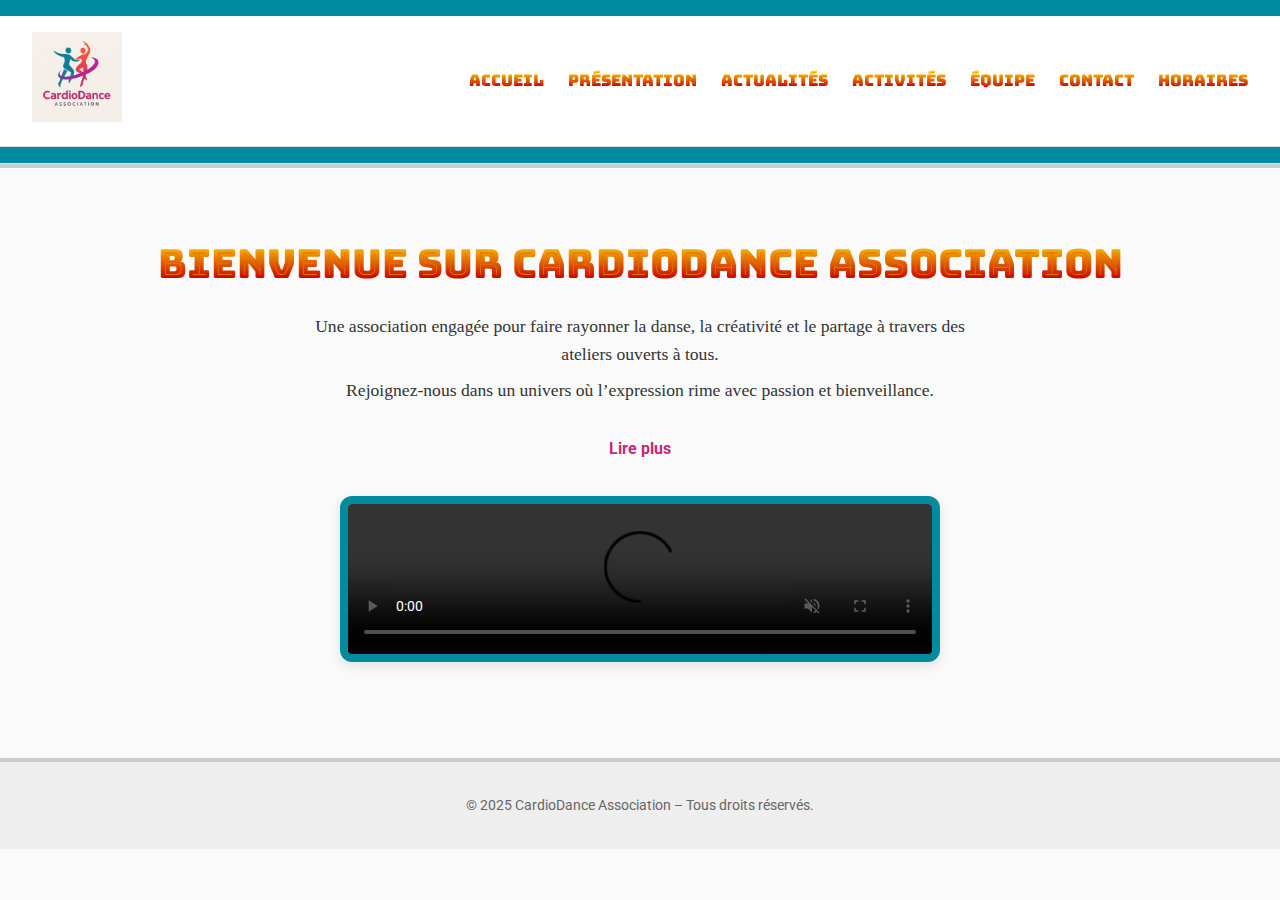
==== index.html @ afa02e55 "Initial commit sit CardioDance" ====
<!DOCTYPE html>
<html lang="fr">
<head>
  <meta charset="UTF-8">
  <meta name="viewport" content="width=device-width, initial-scale=1.0">
  <title>Accueil | CardioDance Association</title>
  <link rel="stylesheet" href="styles.css">
</head>
<body>

  <header>
    <div class="header-container">
      <a href="index.html" class="logo">
        <img src="logo.png" alt="Logo de l'association CardioDance">
      </a>
  
      <div class="burger" id="burger">&#9776;</div>
  
      <nav id="menu">
        <ul>
          <li><a href="index.html">Accueil</a></li>
          <li><a href="presentation.html">Présentation</a></li>
          <li><a href="actualites.html">Actualités</a></li>
          <li><a href="activites.html">Activités</a></li>
          <li><a href="equipe.html">Équipe</a></li>
          <li><a href="contact.html">Contact</a></li>
          <li><a href="horaire.html">Horaires</a></li>
        </ul>
      </nav>
    </div>
  </header>
  

  <main>
    <section class="intro">
      <h1>Bienvenue sur CardioDance Association</h1>
      <p>Une association engagée pour faire rayonner la danse, la créativité et le partage à travers des ateliers ouverts à tous.</p>
      <p>Rejoignez-nous dans un univers où l’expression rime avec passion et bienveillance.</p>
      <a href="presentation.html" class="read-more">Lire plus</a>
      <div class="video-accueil">
        <video src="BienvenueCardioDance.mp4" controls autoplay muted loop></video>
      </div>
    </section>
  </main>
  

  <footer>
    <p>&copy; 2025 CardioDance Association – Tous droits réservés.</p>
  </footer>
  <script>
    const burger = document.getElementById('burger');
    const menu = document.getElementById('menu');
  
    burger.addEventListener('click', () => {
      menu.classList.toggle('show');
    });
  </script>
</body>
</html>
---- styles.css ----
/* Importation des polices */
@import url('https://fonts.googleapis.com/css2?family=Bungee+Spice&family=Pacifico&family=Monoton&family=Roboto&display=swap');

 



* {
  margin: 0;
  padding: 0;
  box-sizing: border-box;
}

body {
  font-family: 'Roboto', sans-serif;
  background-color: #fafafa;
  color: #333;
  line-height: 1.6;
}

/* tête */
header {
  background-color: #008C9E;
  border-bottom: 1px solid #ddd;
  padding: 1rem 0;
  box-shadow: 0 2px 4px rgba(0,0,0,0.05);
}


.intro {
  text-align: center;
  padding: 4rem 2rem;
  background-color: #fafafa;
  border-top: 4px solid #ccc;
  border-bottom: 4px solid #ccc;
}

.intro h1 {
  font-size: 2.5rem;
  margin-bottom: 1rem;
  font-family: 'Bungee Spice', cursive;
  color: #C5297A;
}

.intro p {
  font-family: 'Bungee', cursive;
  max-width: 700px;
  margin: 0.5rem auto;
  font-size: 1.1rem;
}

/* btn "Lire plus" */
.read-more {
  display: inline-block;
  margin-top: 1.5rem;
  color: #C5297A;
  text-decoration: none;
  font-weight: bold;
  border-bottom: 2px solid transparent;
  transition: all 0.3s ease;
}

.read-more:hover {
  color: #EB4B42;
  border-color: #aaa;
}
.introduction h1 {
  font-size: 2.5rem;
  margin-bottom: 1rem;
  font-family: 'Bungee Spice', cursive;
  color: #C5297A;
}
.introduction {
  text-align: center;
  padding: 4rem 2rem;
  background-color: #fafafa;
  border-top: 4px solid #ccc;
  border-bottom: 4px solid #ccc;
}
.introduction p {
  font-family: 'Bungee', cursive;
  max-width: 700px;
  margin: 0.5rem auto;
  font-size: 1.1rem;
}

footer {
  text-align: center;
  padding: 2rem 1rem;
  background-color: #eee;
  font-size: 0.9rem;
  color: #666;
}
.header-container {
    display: flex;
    align-items: center;
    justify-content: space-between;
    padding: 1rem 2rem;
    background-color: #fff;
    border-bottom: 1px solid #ddd;
  }
  
  .logo img {
    height: 90px;
    max-width: 100%;
  }
  
  nav ul {
    list-style: none;
    display: flex;
    gap: 1.5rem;
    justify-content: center; /* Ajoute-le ici si tu veux centrer le menu */
  }
  
  nav a {
    text-decoration: none;
    color: #444;
    font-weight: bold;
    font-family: 'Bungee Spice', cursive;
    transition: color 0.3s;
  }
  
  nav a:hover {
    color: #999;
  }
  .actualites {
    max-width: 1000px;
    margin: 0 auto;
    padding: 2rem;
  }
  
  .actualites h1 {
    font-size: 2rem;
    margin-bottom: 2rem;
    text-align: center;
    font-family: 'Bungee Spice', sans-serif;
  }
  .actualites h2 {
    font-family: 'Pacifico', cursive ;
    color: #EB4B42;
  }
  .actualite {
    display: flex;
    align-items: flex-start;
    gap: 2rem;
    margin-bottom: 2.5rem;
    background-color: #fff;
    padding: 1.5rem;
    border-left: 4px solid #008C9E;
    border-bottom: 4px solid #008C9E;
    border-bottom-left-radius: 10px;
    border-top-left-radius: 10px;
    box-shadow: 0 4px 12px rgba(0,0,0,0.05);
  }
  .actualite-date {
    display: block;
    font-family: 'Roboto', sans-serif;
    font-size: 0.9rem;
    color: #888;
    margin-bottom: 0.5rem;
  }
  
  .actualite img {
    width: 250px;
    height: 180px;
    object-fit: cover;
    border-left: 4px solid #9B2AAE; 
    border-radius: 11px;
    flex-shrink: 0;
    padding-left: 4px; 
    box-shadow: -6px 4px 12px rgba(155, 42, 174, 0.2);
  }
  
  .actualite .texte,
  .activite .texte {
    flex: 1;
  }
  .pagination ul {
    list-style: none;
    text-align: center;
    margin-top: 2rem;
  }
  
  .pagination li {
    display: inline-block;
    margin: 0 0.25rem;
  }
  
  .pagination a {
    display: block;
    padding: 0.5rem 0.75rem;
    font-family: 'Roboto', sans-serif;
    color: #008C9E;
    text-decoration: none;
    border: 1px solid #ddd;
    border-radius: 4px;
    transition: background 0.2s, color 0.2s;
  }
  
  .pagination a:hover {
    background-color: #f0f0f0;
  }
  
  .pagination a.active {
    background-color: #008C9E;
    color: #fff;
    border-color: #008C9E;
  }
  
  
  @media screen and (max-width: 768px) {
    .actualite,
    .activite {
      flex-direction: column;
      align-items: center;
      text-align: center;
    }
  
    .actualite img,
    .activite img {
      width: 100%;
      height: auto;
    }
  
    .actualite .texte {
      margin-top: 1rem;
      text-align: left;
      padding: 0 1rem;
    }
  
    .actualite h2 {
      font-family: 'Pacifico', cursive;
      font-size: 1.8rem;
      color: #c21875;
      margin-bottom: 1rem;
    }
    
  }
  
  
  .actualite p {
    font-family: 'Bungee', cursive;
    font-size: 1rem;
    color: #555;
  }
  
  .activites {
    max-width: 1000px;
    margin: 0 auto;
    padding: 2rem;
  }
  
  .activites h1 {
    font-size: 2rem;
    margin-bottom: 2rem;
    text-align: center;
    font-family: 'Bungee Spice', cursive;
    color: #222;
  }
  
  .activite {
    display: flex;
    align-items: center; 
    gap: 2rem;
    margin-bottom: 2.5rem;
    background-color: #fff;
    padding: 1.5rem;
    border-left: 4px solid #008C9E;
    border-bottom: 4px solid #008C9E;
    border-radius: 8px;
    box-shadow: 0 4px 12px rgba(0, 0, 0, 0.1);
  }
  
  .activite img {
    width: 250px;
    height: 180px;
    object-fit: cover;
    border-left: 4px solid #9B2AAE; 
    border-radius: 8px;
    flex-shrink: 0;
    box-shadow: -4px 0 8px rgba(0, 140, 158, 0.2); 
  }
 
  
  
  .activite h2 {
    font-size: 1.4rem;
    margin-bottom: 0.8rem;
    font-family: 'Pacifico', cursive;
    color: #EB4B42;
  }
  
  .activite p {
    font-size: 1rem;
    font-family: 'bungee', cursive;
    color: #555;
  }
  
  .texte ul {
    list-style: none;
    padding: 0;
    margin-top: 1rem;
  }
  
  .texte ul li {
    font-family: 'Bungee', cursive;
    font-size: 0.95rem;
    color: #444;
    margin-bottom: 0.3rem;
  }
  :root {
    --couleur-principale: #c21875;
    --couleur-principale-hover: #a0105f;
  }
  
  .btn-inscription {
    display: inline-block;
    margin-top: 1rem;
    padding: 0.6rem 1.2rem;
    background-color: var(--couleur-principale);
    color: #fff;
    text-decoration: none;
    border-radius: 8px;
    font-weight: bold;
    font-family: 'Montserrat', sans-serif;
    transition: background-color 0.3s ease;
  }
  
  .btn-inscription:hover {
    background-color: #EB4B42;
  }
  .equipe {
    max-width: 1000px;
    margin: 0 auto;
    padding: 2rem;
    text-align: center;
  }
  .equipe h1 {
    font-family: 'Bungee Spice', cursive;
  }
  .equipe h3 {
    font-family: 'Pacifico', cursive;
    color: #EB4B42;
  }
  .equipe p {
    font-family: 'Bungee', cursive;
  }
  .grille-equipe {
    display: grid;
    grid-template-columns: repeat(auto-fit, minmax(250px, 1fr));
    gap: 2rem;
  }
  
  .membre {
    background-color: #fff;
    padding: 1rem;
    border-left: 4px solid #008C9E;
    border-bottom: 4px solid #008C9E;
    border-radius: 10px;
    cursor: pointer;
    box-shadow: 0 2px 6px rgba(0,0,0,0.05);
    transition: transform 0.2s;
  }
  
  .membre:hover {
    transform: scale(1.03);
  }
  
  .membre img {
    width: 100%;
    height: 250px;
    object-fit: cover;
    border-bottom: 4px solid #9B2AAE;
    border-radius: 8px;
    box-shadow: 0 4px 12px rgba(0, 0, 0, 0.1);
  }
  
  .modal {
    position: fixed;
    top: 0; left: 0; right: 0; bottom: 0;
    background-color: rgba(0,0,0,0.6);
    display: none;
    justify-content: center;
    align-items: center;
    z-index: 9999;
  }
  
  .modal-content {
    background: white;
    padding: 2rem;
    max-width: 600px;
    border-left: 4px solid #008C9E;
    border-bottom: 4px solid #008C9E;
    border-radius: 12px;
    position: relative;
    text-align: center;
    animation: fadeIn 0.3s ease-in-out;
  }
  
  .modal-content img {
    width: 100%;
    max-height: 300px;
    object-fit: cover;
    border-left: 4px solid #9B2AAE;
    border-radius: 10px;
    margin-bottom: 1rem;
    box-shadow: 0 4px 12px rgba(0, 0, 0, 0.1);
  }
  
  .modal-content h2 {
    margin: 0.5rem 0;
    font-family: 'Pacifico', cursive;
    color: var(--couleur-principale);
  }
  .modal-content p {
    font-family: 'Bungee', cursive;
  }
  
  .close {
    position: absolute;
    top: 10px;
    right: 20px;
    font-size: 2rem;
    cursor: pointer;
    color: #888;
  }
  
  @keyframes fadeIn {
    from { opacity: 0; transform: scale(0.95); }
    to { opacity: 1; transform: scale(1); }
  }
  .video-accueil {
    max-width: 600px;
    margin: 2rem auto;
    border: 8px solid #008C9E; 
    border-radius: 12px;
    overflow: hidden;
    box-shadow: 0 4px 12px rgba(0, 0, 0, 0.1);
  }
  
  .video-accueil video {
    width: 100%;
    height: auto;
    display: block;
  }
  .contact {
    max-width: 1000px;
    margin: 0 auto;
    padding: 2rem;
  }
  
  .contact h1 {
    text-align: center;
    margin-bottom: 2rem;
    font-family: 'Bungee Spice', cursive;
    color: #222;
  }
  
  .contact-container {
    display: flex;
    flex-wrap: wrap;
    gap: 2rem;
    justify-content: space-between;
  }
  
  .formulaire-contact {
    flex: 1;
    min-width: 300px;
    display: flex;
    flex-direction: column;
  }
  
  .formulaire-contact label {
    margin: 0.5rem 0 0.2rem;
    font-weight: bold;
  }
  
  .formulaire-contact input,
  .formulaire-contact textarea {
    padding: 0.6rem;
    border: 1px solid #ccc;
    border-radius: 8px;
    font-family: 'Roboto', sans-serif;
  }
  
  .formulaire-contact button {
    margin-top: 1rem;
    padding: 0.7rem;
    background-color: var(--couleur-principale);
    color: white;
    border: none;
    border-radius: 8px;
    font-weight: bold;
    cursor: pointer;
    transition: background-color 0.3s ease;
  }
  
  .formulaire-contact button:hover {
    background-color: #EB4B42;
  }
  
  .infos-contact {
    flex: 1;
    min-width: 300px;
  }
  
  .map-container {
    margin-top: 1rem;
      border-left: 4px solid #008C9E;
  border-bottom: 4px solid #008C9E;
    border-radius: 10px;
    overflow: hidden;
    box-shadow: 0 2px 8px rgba(0,0,0,0.1);
  }
  .planning {
    max-width: 1000px;
    margin: 0 auto;
    padding: 2rem;
    text-align: center;
  }
  
  .planning h1 {
    font-family: 'Bungee Spice', cursive;
    color: #222;
    margin-bottom: 2rem;
  }
  
  .planning-grille {
    display: grid;
    grid-template-columns: repeat(auto-fit, minmax(250px, 1fr));
    gap: 1.5rem;
  }
  
  .jour {
    background-color: #fff;
    border-left: 4px solid #008C9E;
    border-bottom: 4px solid #008C9E;
    border-radius: 12px;
    box-shadow: 0 2px 10px rgba(0,0,0,0.05);
    padding: 1.5rem;
    display: flex;
    flex-direction: column;
    justify-content: space-between;
  }
  
  .jour h2 {
    font-size: 1.2rem;
    color: var(--couleur-principale);
    font-family: 'Montserrat', sans-serif;
    margin-bottom: 0.5rem;
  }
  
  .jour p {
    color: #555;
    margin-bottom: 1rem;
  }
  
  .btn-jour {
    padding: 0.5rem 1rem;
    background-color: var(--couleur-principale);
    color: white;
    text-decoration: none;
    border-radius: 8px;
    font-weight: bold;
    transition: background-color 0.3s ease;
  }
  
  .btn-jour:hover {
    background-color: var(--couleur-principale-hover);
  }
  .burger {
    display: none;
    font-size: 2rem;
    cursor: pointer;
    color: var(--couleur-principale);
  }
  
  /* Par défaut, le menu est visible */
  nav ul {
    display: flex;
    gap: 1.5rem;
    list-style: none;
  }
  
  /* Responsive burger menu */
  @media screen and (max-width: 768px) {
    .burger {
      display: block;
    }
  
    nav {
      display: none;
      width: 100%;
    }
  
    nav.show {
      display: block;
    }
  
    nav ul {
      flex-direction: column;
      align-items: center;
      padding: 1rem 0;
    }
  
    .header-container {
      flex-direction: column;
      align-items: center;
    }
  }
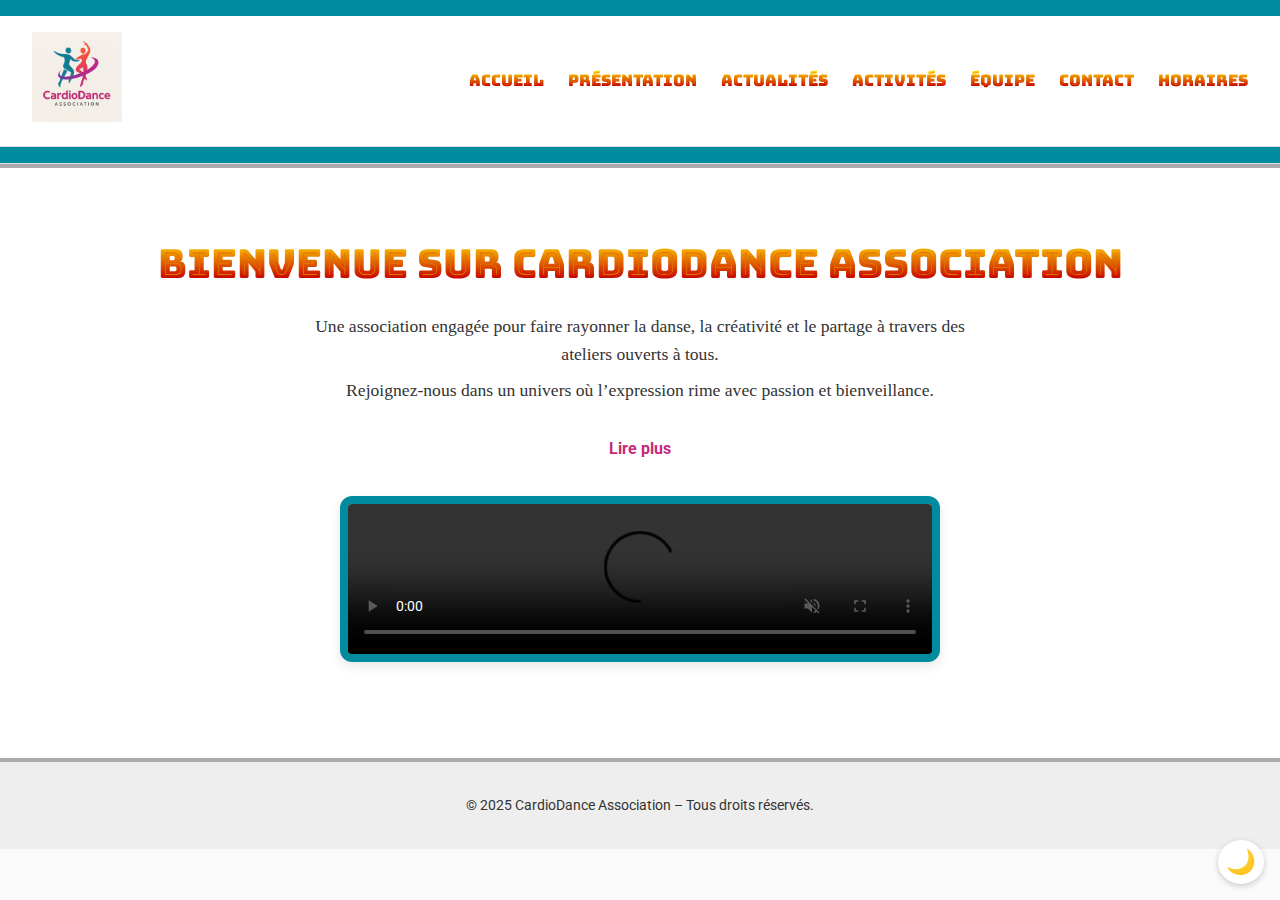
==== commit 5e74a17e: "pagination, mode sombre et correction version mobile" ====
--- a/index.html
+++ b/index.html
@@ -5,11 +5,15 @@
   <meta name="viewport" content="width=device-width, initial-scale=1.0">
   <title>Accueil | CardioDance Association</title>
   <link rel="stylesheet" href="styles.css">
+  <link href="https://fonts.googleapis.com/css2?family=Bungee+Spice&family=Pacifico&family=Monoton&family=Roboto&display=swap" rel="stylesheet">
 </head>
 <body>
 
   <header>
     <div class="header-container">
+
+      <button id="theme-toggle" aria-label="Basculer le thème">🌙</button>
+      
       <a href="index.html" class="logo">
         <img src="logo.png" alt="Logo de l'association CardioDance">
       </a>
@@ -29,6 +33,7 @@
       </nav>
     </div>
   </header>
+  
   
 
   <main>
@@ -55,5 +60,7 @@
       menu.classList.toggle('show');
     });
   </script>
+
+<script src="theme.js"></script>
 </body>
 </html>
--- a/styles.css
+++ b/styles.css
@@ -1,9 +1,37 @@
-/* Importation des polices */
 @import url('https://fonts.googleapis.com/css2?family=Bungee+Spice&family=Pacifico&family=Monoton&family=Roboto&display=swap');
 
  
 
 
+:root {
+  --rose-cardio:           #C5297A;
+  --rouge-vif:             #EB4B42;
+  --turquoise:             #008C9E;
+  --violet:                #9B2AAE;
+
+  --couleur-principale:       #c21875;
+  --couleur-principale-hover: #a0105f;
+
+  --border:       #aaa;
+  --border-light: #ddd;
+  --border-muted: #f0f0f0;
+  --text-muted:   #888;
+
+  --bg:        #fafafa;
+  --text:      #333;
+  --header-bg: var(--turquoise);
+  --card-bg:   #fff;
+  --footer-bg: #eee;
+  /* tu peux ajouter ici d’autres variables comme --border, --shadow, etc. */
+}
+
+.dark-mode {
+  --bg:        #1e1e1e;
+  --text:      #eee;
+  --header-bg: #005f6b;
+  --card-bg:   #2a2a2a;
+  --footer-bg: #222;
+}
 
 * {
   margin: 0;
@@ -13,15 +41,15 @@
 
 body {
   font-family: 'Roboto', sans-serif;
-  background-color: #fafafa;
-  color: #333;
+  background-color: var(--bg);
+  color: var(--text);
   line-height: 1.6;
 }
 
 /* tête */
 header {
-  background-color: #008C9E;
-  border-bottom: 1px solid #ddd;
+  background-color: var(--header-bg);
+  border-bottom: 1px solid var(--border-light);
   padding: 1rem 0;
   box-shadow: 0 2px 4px rgba(0,0,0,0.05);
 }
@@ -30,16 +58,16 @@
 .intro {
   text-align: center;
   padding: 4rem 2rem;
-  background-color: #fafafa;
-  border-top: 4px solid #ccc;
-  border-bottom: 4px solid #ccc;
+  background-color: var(--card-bg);
+  border-top: 4px solid var(--border);
+  border-bottom: 4px solid var(--border);
 }
 
 .intro h1 {
   font-size: 2.5rem;
   margin-bottom: 1rem;
   font-family: 'Bungee Spice', cursive;
-  color: #C5297A;
+  color: var(--rose-cardio);
 }
 
 .intro p {
@@ -53,7 +81,7 @@
 .read-more {
   display: inline-block;
   margin-top: 1.5rem;
-  color: #C5297A;
+  color: var(--rose-cardio);
   text-decoration: none;
   font-weight: bold;
   border-bottom: 2px solid transparent;
@@ -61,21 +89,22 @@
 }
 
 .read-more:hover {
-  color: #EB4B42;
-  border-color: #aaa;
+  color: var(--rouge-vif);
+  border-color: var(--border);
+}
+
+.introduction {
+  text-align: center;
+  padding: 4rem 2rem;
+  background-color: var(--bg);
+  border-top: 4px solid var(--border);
+  border-bottom: 4px solid var(--border);
 }
 .introduction h1 {
   font-size: 2.5rem;
   margin-bottom: 1rem;
   font-family: 'Bungee Spice', cursive;
-  color: #C5297A;
-}
-.introduction {
-  text-align: center;
-  padding: 4rem 2rem;
-  background-color: #fafafa;
-  border-top: 4px solid #ccc;
-  border-bottom: 4px solid #ccc;
+  color: var(--rose-cardio);
 }
 .introduction p {
   font-family: 'Bungee', cursive;
@@ -87,17 +116,17 @@
 footer {
   text-align: center;
   padding: 2rem 1rem;
-  background-color: #eee;
+  background-color: var(--footer-bg);
   font-size: 0.9rem;
-  color: #666;
+  color: var(--text);
 }
 .header-container {
     display: flex;
     align-items: center;
     justify-content: space-between;
     padding: 1rem 2rem;
-    background-color: #fff;
-    border-bottom: 1px solid #ddd;
+    background-color: var(--card-bg);
+    border-bottom: 1px solid var(--border-light);
   }
   
   .logo img {
@@ -109,12 +138,12 @@
     list-style: none;
     display: flex;
     gap: 1.5rem;
-    justify-content: center; /* Ajoute-le ici si tu veux centrer le menu */
+    justify-content: center; 
   }
   
   nav a {
     text-decoration: none;
-    color: #444;
+    color: var(--text);
     font-weight: bold;
     font-family: 'Bungee Spice', cursive;
     transition: color 0.3s;
@@ -134,20 +163,21 @@
     margin-bottom: 2rem;
     text-align: center;
     font-family: 'Bungee Spice', sans-serif;
+    color: var(--text);
   }
   .actualites h2 {
     font-family: 'Pacifico', cursive ;
-    color: #EB4B42;
+    color: var(--rouge-vif);
   }
   .actualite {
     display: flex;
     align-items: flex-start;
     gap: 2rem;
     margin-bottom: 2.5rem;
-    background-color: #fff;
+    background-color: var(--card-bg);
     padding: 1.5rem;
-    border-left: 4px solid #008C9E;
-    border-bottom: 4px solid #008C9E;
+    border-left: 4px solid var(--turquoise);
+    border-bottom: 4px solid var(--turquoise);
     border-bottom-left-radius: 10px;
     border-top-left-radius: 10px;
     box-shadow: 0 4px 12px rgba(0,0,0,0.05);
@@ -156,7 +186,7 @@
     display: block;
     font-family: 'Roboto', sans-serif;
     font-size: 0.9rem;
-    color: #888;
+    color: var(--text-muted);
     margin-bottom: 0.5rem;
   }
   
@@ -164,7 +194,7 @@
     width: 250px;
     height: 180px;
     object-fit: cover;
-    border-left: 4px solid #9B2AAE; 
+    border-left: 4px solid var(--violet); 
     border-radius: 11px;
     flex-shrink: 0;
     padding-left: 4px; 
@@ -190,21 +220,21 @@
     display: block;
     padding: 0.5rem 0.75rem;
     font-family: 'Roboto', sans-serif;
-    color: #008C9E;
+    color: var(--turquoise);
     text-decoration: none;
-    border: 1px solid #ddd;
+    border: 1px solid var(--border-light);
     border-radius: 4px;
     transition: background 0.2s, color 0.2s;
   }
   
   .pagination a:hover {
-    background-color: #f0f0f0;
+    background-color: var(--border-muted);
   }
   
   .pagination a.active {
-    background-color: #008C9E;
-    color: #fff;
-    border-color: #008C9E;
+    background-color: var(--turquoise);
+    color: var(--card-bg);
+    border-color: var(--turquoise);
   }
   
   
@@ -231,7 +261,7 @@
     .actualite h2 {
       font-family: 'Pacifico', cursive;
       font-size: 1.8rem;
-      color: #c21875;
+      color:var(--rose-cardio);
       margin-bottom: 1rem;
     }
     
@@ -241,7 +271,7 @@
   .actualite p {
     font-family: 'Bungee', cursive;
     font-size: 1rem;
-    color: #555;
+    color: var(--text);
   }
   
   .activites {
@@ -255,7 +285,7 @@
     margin-bottom: 2rem;
     text-align: center;
     font-family: 'Bungee Spice', cursive;
-    color: #222;
+    color: var(--text);
   }
   
   .activite {
@@ -263,10 +293,10 @@
     align-items: center; 
     gap: 2rem;
     margin-bottom: 2.5rem;
-    background-color: #fff;
+    background-color:var(--card-bg);
     padding: 1.5rem;
-    border-left: 4px solid #008C9E;
-    border-bottom: 4px solid #008C9E;
+    border-left: 4px solid var(--turquoise);
+    border-bottom: 4px solid var(--turquoise);
     border-radius: 8px;
     box-shadow: 0 4px 12px rgba(0, 0, 0, 0.1);
   }
@@ -275,7 +305,7 @@
     width: 250px;
     height: 180px;
     object-fit: cover;
-    border-left: 4px solid #9B2AAE; 
+    border-left: 4px solid var(--violet); 
     border-radius: 8px;
     flex-shrink: 0;
     box-shadow: -4px 0 8px rgba(0, 140, 158, 0.2); 
@@ -287,13 +317,13 @@
     font-size: 1.4rem;
     margin-bottom: 0.8rem;
     font-family: 'Pacifico', cursive;
-    color: #EB4B42;
+    color: var(--rouge-vif);
   }
   
   .activite p {
     font-size: 1rem;
     font-family: 'bungee', cursive;
-    color: #555;
+    color: var(--text);
   }
   
   .texte ul {
@@ -305,20 +335,17 @@
   .texte ul li {
     font-family: 'Bungee', cursive;
     font-size: 0.95rem;
-    color: #444;
+    color: var(--text);
     margin-bottom: 0.3rem;
   }
-  :root {
-    --couleur-principale: #c21875;
-    --couleur-principale-hover: #a0105f;
-  }
+
   
   .btn-inscription {
     display: inline-block;
     margin-top: 1rem;
     padding: 0.6rem 1.2rem;
     background-color: var(--couleur-principale);
-    color: #fff;
+    color: var(--card-bg);
     text-decoration: none;
     border-radius: 8px;
     font-weight: bold;
@@ -327,23 +354,26 @@
   }
   
   .btn-inscription:hover {
-    background-color: #EB4B42;
+    background-color: var(--rouge-vif);
   }
   .equipe {
     max-width: 1000px;
     margin: 0 auto;
     padding: 2rem;
     text-align: center;
+    background-color: var(--bg);
   }
   .equipe h1 {
     font-family: 'Bungee Spice', cursive;
+    color: var(--rose-cardio);
   }
   .equipe h3 {
     font-family: 'Pacifico', cursive;
-    color: #EB4B42;
+    color: var(--rouge-vif);
   }
   .equipe p {
     font-family: 'Bungee', cursive;
+    color: var(--text);
   }
   .grille-equipe {
     display: grid;
@@ -352,10 +382,10 @@
   }
   
   .membre {
-    background-color: #fff;
+    background-color: var(--card-bg);
     padding: 1rem;
-    border-left: 4px solid #008C9E;
-    border-bottom: 4px solid #008C9E;
+    border-left: 4px solid var(--turquoise);
+  border-bottom: 4px solid var(--turquoise);
     border-radius: 10px;
     cursor: pointer;
     box-shadow: 0 2px 6px rgba(0,0,0,0.05);
@@ -370,7 +400,7 @@
     width: 100%;
     height: 250px;
     object-fit: cover;
-    border-bottom: 4px solid #9B2AAE;
+    border-bottom: 4px solid var(--violet);
     border-radius: 8px;
     box-shadow: 0 4px 12px rgba(0, 0, 0, 0.1);
   }
@@ -386,11 +416,11 @@
   }
   
   .modal-content {
-    background: white;
+    background: var(--card-bg);
     padding: 2rem;
     max-width: 600px;
-    border-left: 4px solid #008C9E;
-    border-bottom: 4px solid #008C9E;
+    border-left: 4px solid var(--turquoise);
+    border-bottom: 4px solid var(--turquoise);
     border-radius: 12px;
     position: relative;
     text-align: center;
@@ -401,7 +431,7 @@
     width: 100%;
     max-height: 300px;
     object-fit: cover;
-    border-left: 4px solid #9B2AAE;
+    border-left: 4px solid var(--violet);
     border-radius: 10px;
     margin-bottom: 1rem;
     box-shadow: 0 4px 12px rgba(0, 0, 0, 0.1);
@@ -410,10 +440,11 @@
   .modal-content h2 {
     margin: 0.5rem 0;
     font-family: 'Pacifico', cursive;
-    color: var(--couleur-principale);
+    color: var(--rose-cardio);
   }
   .modal-content p {
     font-family: 'Bungee', cursive;
+    color: var(--text);
   }
   
   .close {
@@ -422,7 +453,7 @@
     right: 20px;
     font-size: 2rem;
     cursor: pointer;
-    color: #888;
+    color: var(--text);
   }
   
   @keyframes fadeIn {
@@ -432,7 +463,7 @@
   .video-accueil {
     max-width: 600px;
     margin: 2rem auto;
-    border: 8px solid #008C9E; 
+    border: 8px solid var(--turquoise); 
     border-radius: 12px;
     overflow: hidden;
     box-shadow: 0 4px 12px rgba(0, 0, 0, 0.1);
@@ -447,13 +478,14 @@
     max-width: 1000px;
     margin: 0 auto;
     padding: 2rem;
+    background-color: var(--bg);
   }
   
   .contact h1 {
     text-align: center;
     margin-bottom: 2rem;
     font-family: 'Bungee Spice', cursive;
-    color: #222;
+    color: var(--text);
   }
   
   .contact-container {
@@ -473,21 +505,24 @@
   .formulaire-contact label {
     margin: 0.5rem 0 0.2rem;
     font-weight: bold;
+    color: var(--text);
   }
   
   .formulaire-contact input,
   .formulaire-contact textarea {
     padding: 0.6rem;
-    border: 1px solid #ccc;
+    border: 1px solid var(--border);
     border-radius: 8px;
     font-family: 'Roboto', sans-serif;
+    background-color: var(--card-bg);
+    color: var(--text);
   }
   
   .formulaire-contact button {
     margin-top: 1rem;
     padding: 0.7rem;
     background-color: var(--couleur-principale);
-    color: white;
+    color: var(--card-bg);
     border: none;
     border-radius: 8px;
     font-weight: bold;
@@ -496,7 +531,7 @@
   }
   
   .formulaire-contact button:hover {
-    background-color: #EB4B42;
+    background-color: var(--couleur-principale-hover);
   }
   
   .infos-contact {
@@ -506,8 +541,8 @@
   
   .map-container {
     margin-top: 1rem;
-      border-left: 4px solid #008C9E;
-  border-bottom: 4px solid #008C9E;
+    border-left: 4px solid var(--turquoise);
+    border-bottom: 4px solid var(--turquoise);
     border-radius: 10px;
     overflow: hidden;
     box-shadow: 0 2px 8px rgba(0,0,0,0.1);
@@ -517,11 +552,12 @@
     margin: 0 auto;
     padding: 2rem;
     text-align: center;
+    background-color: var(--bg);
   }
   
   .planning h1 {
     font-family: 'Bungee Spice', cursive;
-    color: #222;
+    color: var(--text);
     margin-bottom: 2rem;
   }
   
@@ -532,9 +568,9 @@
   }
   
   .jour {
-    background-color: #fff;
-    border-left: 4px solid #008C9E;
-    border-bottom: 4px solid #008C9E;
+    background-color: var(--card-bg);
+    border-left: 4px solid var(--turquoise);
+    border-bottom: 4px solid var(--turquoise);
     border-radius: 12px;
     box-shadow: 0 2px 10px rgba(0,0,0,0.05);
     padding: 1.5rem;
@@ -551,14 +587,14 @@
   }
   
   .jour p {
-    color: #555;
+    color: var(--text);
     margin-bottom: 1rem;
   }
   
   .btn-jour {
     padding: 0.5rem 1rem;
     background-color: var(--couleur-principale);
-    color: white;
+    color: var(--card-bg);
     text-decoration: none;
     border-radius: 8px;
     font-weight: bold;
@@ -575,14 +611,14 @@
     color: var(--couleur-principale);
   }
   
-  /* Par défaut, le menu est visible */
+  
   nav ul {
     display: flex;
     gap: 1.5rem;
     list-style: none;
   }
   
-  /* Responsive burger menu */
+  
   @media screen and (max-width: 768px) {
     .burger {
       display: block;
@@ -607,4 +643,17 @@
       flex-direction: column;
       align-items: center;
     }
-  }    +  }    
+  #theme-toggle {
+    position: fixed;
+    bottom: 1rem;       
+    right: 1rem;      
+    background: var(--card-bg);  
+    border: none;
+    font-size: 1.5rem;
+    padding: 0.5rem;
+    border-radius: 50%;
+    box-shadow: 0 2px 6px rgba(0,0,0,0.2);
+    cursor: pointer;
+    z-index: 1000;     
+  }
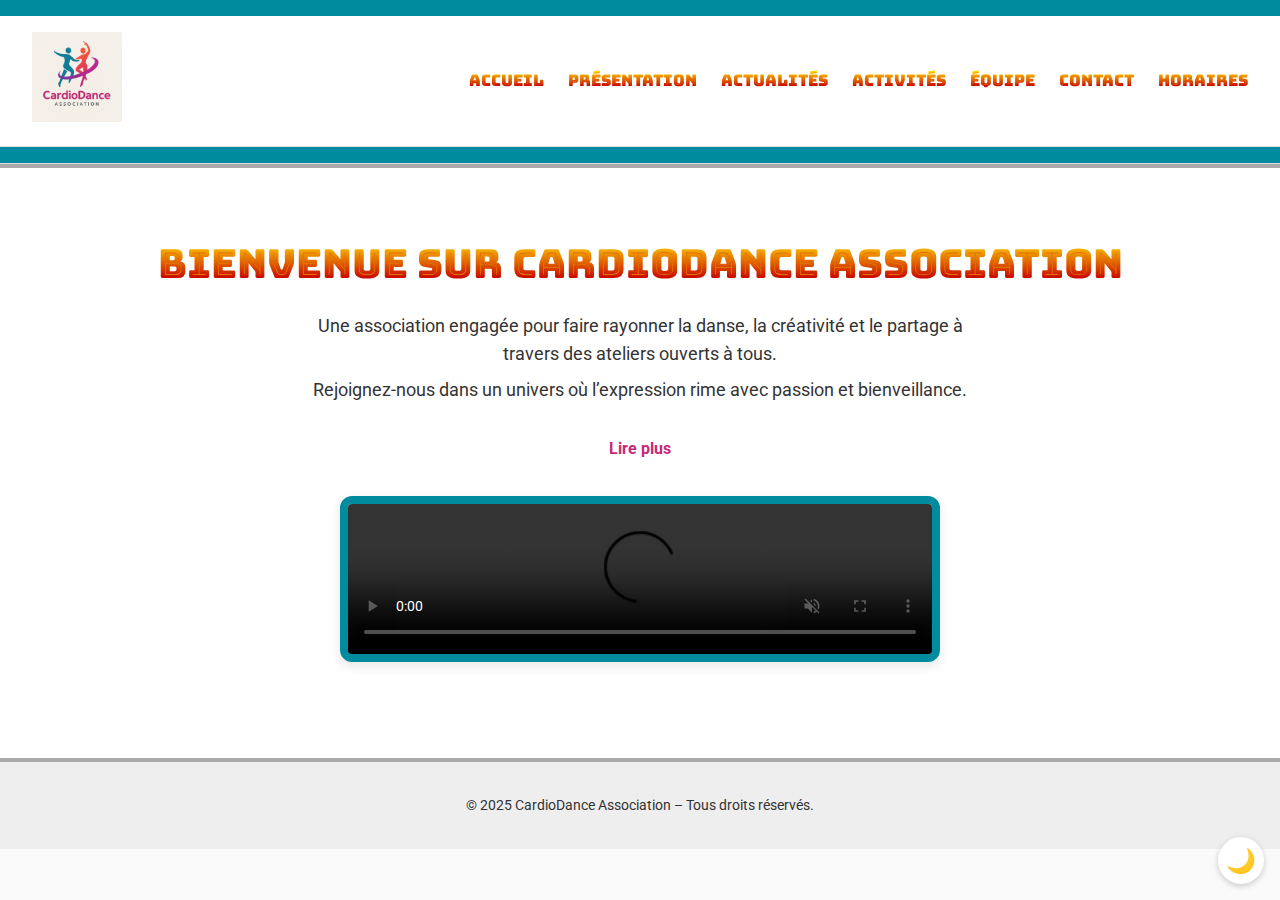
==== commit 908c5fc3: "mise à jour styles et fix menu mobile" ====
--- a/index.html
+++ b/index.html
@@ -4,8 +4,9 @@
   <meta charset="UTF-8">
   <meta name="viewport" content="width=device-width, initial-scale=1.0">
   <title>Accueil | CardioDance Association</title>
+   <link href="https://fonts.googleapis.com/css2?family=Roboto&family=Bungee+Spice&family=Bungee&family=Pacifico&display=swap" rel="stylesheet">
   <link rel="stylesheet" href="styles.css">
-  <link href="https://fonts.googleapis.com/css2?family=Bungee+Spice&family=Pacifico&family=Monoton&family=Roboto&display=swap" rel="stylesheet">
+ 
 </head>
 <body>
 
--- a/styles.css
+++ b/styles.css
@@ -1,4 +1,5 @@
-@import url('https://fonts.googleapis.com/css2?family=Bungee+Spice&family=Pacifico&family=Monoton&family=Roboto&display=swap');
+@import url('https://fonts.googleapis.com/css2?family=Roboto&family=Bungee+Spice&family=Bungee&family=Pacifico&display=swap');
+
 
  
 
@@ -22,7 +23,6 @@
   --header-bg: var(--turquoise);
   --card-bg:   #fff;
   --footer-bg: #eee;
-  /* tu peux ajouter ici d’autres variables comme --border, --shadow, etc. */
 }
 
 .dark-mode {
@@ -71,7 +71,7 @@
 }
 
 .intro p {
-  font-family: 'Bungee', cursive;
+  font-family: 'Roboto', sans-serif;
   max-width: 700px;
   margin: 0.5rem auto;
   font-size: 1.1rem;
@@ -107,7 +107,7 @@
   color: var(--rose-cardio);
 }
 .introduction p {
-  font-family: 'Bungee', cursive;
+  font-family: 'Roboto', sans-serif;
   max-width: 700px;
   margin: 0.5rem auto;
   font-size: 1.1rem;
@@ -269,7 +269,7 @@
   
   
   .actualite p {
-    font-family: 'Bungee', cursive;
+    font-family: 'Roboto', sans-serif;
     font-size: 1rem;
     color: var(--text);
   }
@@ -322,7 +322,7 @@
   
   .activite p {
     font-size: 1rem;
-    font-family: 'bungee', cursive;
+    font-family: 'Roboto', sans-serif;
     color: var(--text);
   }
   
@@ -333,7 +333,7 @@
   }
   
   .texte ul li {
-    font-family: 'Bungee', cursive;
+    font-family: 'Roboto', sans-serif;
     font-size: 0.95rem;
     color: var(--text);
     margin-bottom: 0.3rem;
@@ -619,32 +619,46 @@
   }
   
   
-  @media screen and (max-width: 768px) {
-    .burger {
-      display: block;
-    }
-  
-    nav {
-      display: none;
-      width: 100%;
-    }
-  
-    nav.show {
-      display: block;
-    }
-  
-    nav ul {
-      flex-direction: column;
-      align-items: center;
-      padding: 1rem 0;
-    }
-  
-    .header-container {
-      flex-direction: column;
-      align-items: center;
-    }
-  }    
+  /* par défaut on cache le burger, et on affiche le menu */
+.burger {
+  display: none;
+  /* ... */
+}
+#menu {
+  display: block;
+}
+
+/* responsive */
+@media screen and (max-width: 768px) {
+  .burger {
+    display: block;
+  }
+
+  /* on ne masque plus tous les <nav> mais seulement ton #menu */
+  #menu {
+    display: none;
+    width: 100%;
+  }
+  #menu.show {
+    display: block;
+  }
+
+  /* on empile les items du menu */
+  #menu ul {
+    flex-direction: column;
+    align-items: center;
+    padding: 1rem 0;
+  }
+
+  /* header remonte en colonne */
+  .header-container {
+    flex-direction: column;
+    align-items: center;
+  }
+}
+
   #theme-toggle {
+    font-family: 'Bungee', cursive;
     position: fixed;
     bottom: 1rem;       
     right: 1rem;      
